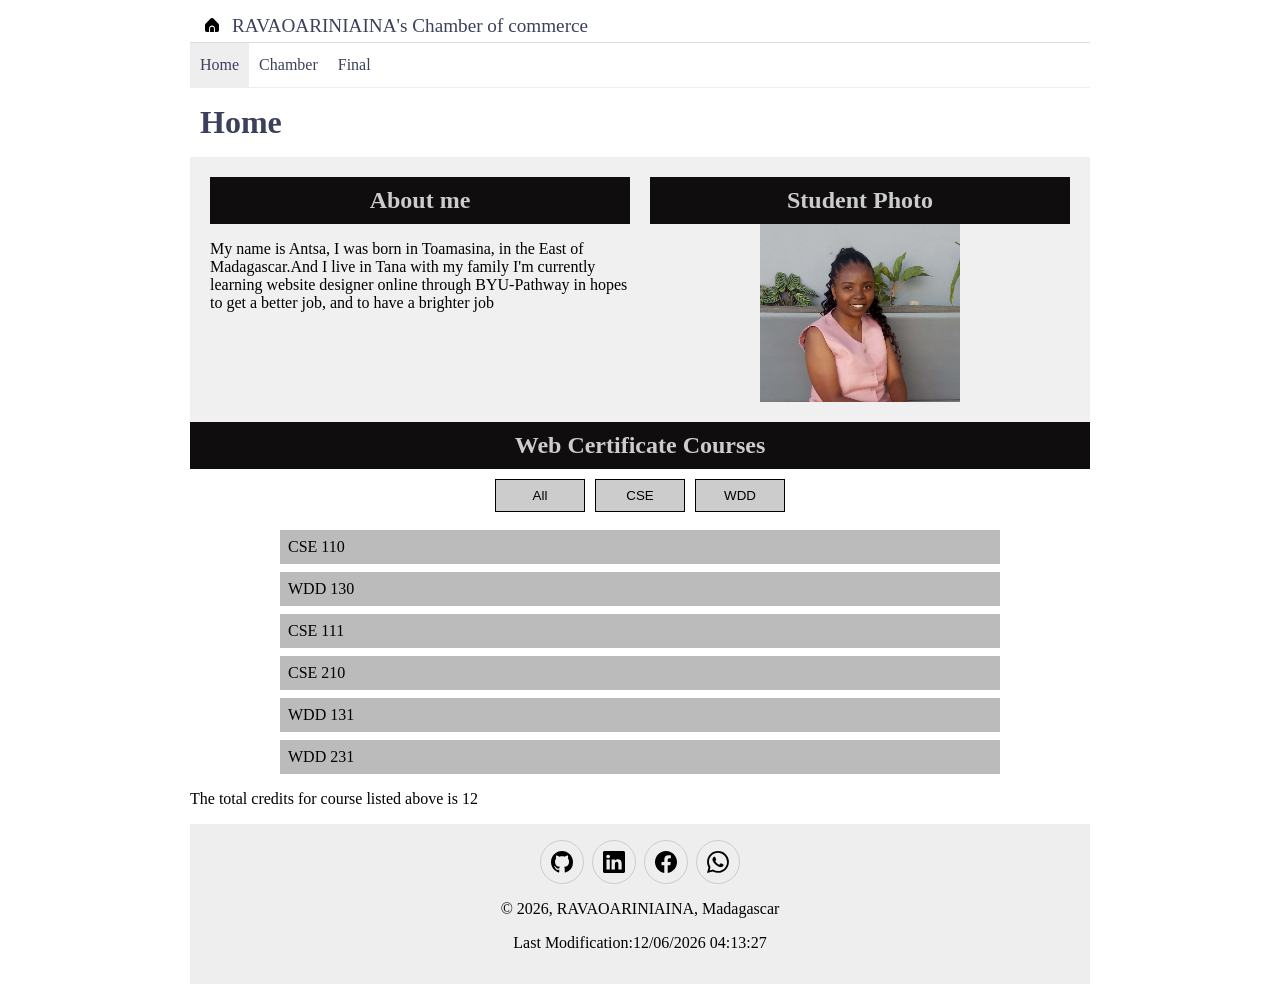
==== index.html @ 2b7fff68 "google font" ====
<!DOCTYPE html>
<html lang="en">

<head>
    <meta charset="UTF-8">
    <meta name="viewport" content="width=device-width, initial-scale=1.0">
    <title>Chamber of Commerce</title>
    <meta name="description" content="This is a WDD231, Chamber of commerce class project; The site will create business directories
     by RAVAOARINIAINA">
    <meta name="author" content="RAVAOARINIAINA">
    <link rel="preconnect" href="https://fonts.googleapis.com">
    <link rel="stylesheet" href="styles/mormalize.css">
    <link rel="stylesheet" href="styles/base.css">
    <link rel="stylesheet" href="styles/larger.css">
    <script src="scripts/navigation.js" defer></script>
    <script src="scripts/getdate.js" defer></script>
    <script src="scripts/course.js" defer></script>

</head>

<body>
    <header>
        <img src="images/home.svg" alt="Site Logo" width="512" height="512">
        <span>RAVAOARINIAINA's Chamber of commerce</span>
        <button id="ham-btn" class="hamburger"></button>

    </header>
    <nav id="nav-bar" class="navigation">
        <ul>
            <li class="current"><a href="#">Home</a></li>
            <li><a href="#">Chamber</a></li>
            <li><a href="#">Final</a></li>
        </ul>

    </nav>

    </header>
    <main>
        <h1>Home</h1>
        <div class="container">
            <section class="section1">
                <h2>About me</h2>
                    <p>My name is Antsa, I was born in Toamasina, in the East of Madagascar.And I live in Tana with my family
                        I'm currently learning website designer online through BYU-Pathway in hopes to get a better job, and
                        to have a brighter job</p>
                
            </section>
            <section class="section2">
                <h2>Student Photo</h2>
                <img src="images/profile.jpg" alt="student photo">
            
            </section>

        </div>
        
        <section class="section3">
            <h2>Web Certificate Courses</h2>
            <div class="buttons">
                <button id="all">All</button>
                <button id="cse">CSE</button>
                <button id="wdd">WDD</button>
            </div>
            
            <div id="courses"></div>
            
            <p>The total credits for course listed above is <span id="totalCredits"></span></p>
            </section>
        </section>

    </main>

    <footer>
        <div claSs="social">
            <a href="" target="_blank"><img src="images/github.svg" alt="github" width="16" height="16"></a>
            <a href="" target="_blank"><img src="images/linkedin.svg" alt="linked in" width="16" height="16"></a>
            <a href="" target="_blank"><img src="images/facebook.svg" alt="facebook" width="16" height="16"></a>
            <a href="" target="_blank"><img src="images/whatsapp.svg" alt="whatsapp" width="16" height="16"></a>

        </div>
        <p>© 2026, <span id="currentyear"></span> RAVAOARINIAINA, Madagascar </p>
        <p id="lastModified"></p>

    </footer>

</body>

</html>
---- styles/base.css ----
/* color scheme
deep slate blue #3D405B

 */
/* ***************site wide********* */
* {
    font-family: "Josefin Sans," sans-serif;
    box-sizing: border-box;
}

h1 {
    margin: 1rem 10px;
    color: #3D405B;
    
    margin-left: 10px;

}

/* ******************HEADER********** */
header {
    display: grid;
    grid-template-columns: 24px auto 44px;
    padding: 5px 0 5px 10px;
    align-items: end;
    border-bottom: solid 1px #ddd;
    column-gap: 8px;
}

header img {
    display: block;
    width: 100%;
    height: auto;
    padding: 5px;
}

header span {
    font-size: 1.2rem;
    color: #3D405B;
}

/* *************Hamburger********** */
.hamburger {
    background: none;
    border: none;
    color: #3D405B;
    cursor: pointer;
    font-family: Verdana, Geneva, Tahoma, sans-serif;
}

.hamburger::before {
    content: "\2630";
}

.hamburger.show::before {
    content: "\00D7";
}

/********* *Navigation******** */
.navigation {
    display: none;
}

.navigation.show {
    display: block;
}

.navigation ul {
    list-style-type: none;
    margin: 0;
    padding: 0;
}

.navigation a {
    display: block;
    padding: .8rem 10px;
    color: #3D405B;
    text-decoration: none;
    border-bottom: solid 1px #ddd;

}

.navigation li.current {
    background-color: #eee;
}

.navigation a:hover {
    background-color: #ccceee;
}



h2{
    text-align: center;
    margin: auto;
    background-color: #0f0d0d;
    color: #ccc;
    text-align: center;
    margin: 0;
    padding: 10px;
    
}
main img {
    display: block;
    width: 200px;
    height: auto;
    margin: 0 auto;
}


.buttons {
    display: flex;
    justify-content: center;
    gap: 10px;
    padding: 10px;
}


button {
    width: 90px;
    padding: 8px;
    background-color: #ccc;
    border: 1px solid black;
    cursor: pointer;
    
}


.container {
    display: grid;
    grid-template-columns: 1fr;
    gap: 20px;
    padding: 20px;
    background-color: #f0f0f0;
}
    

.course {
    background-color: #bbb;
    margin: 8px auto;
    padding: 8px;
    width: 80%;
}

/* *******FOOTER************ */
footer {
    background-color: #eee;
    padding: 1rem 10px;
    text-align: center;


}

.social {
    display: flex;
    justify-content: center;
    column-gap: 8px;

}

.social a {
    display: flex;
    justify-content: center;
    align-items: center;
    width: 44px;
    height: 44px;
    border: #ccc solid 1px;
    border-radius: 22px;
}

.social img {
    height: 22px;
    width: 22px;
}

.social a:hover {
    background-color: #ddd;

}
---- styles/larger.css ----
@media only screen and (min-width:38rem) {

    header,
    main,
    nav,
    footer {
        max-width: 900px;
        margin: 0 auto;
    }

    header {
        grid-template-columns: 24px auto;
    }

    .hamburger {

        display: none;
    }

    .navigation {
        display: block;
        border-bottom: solid 1px #eee;
    }

    .navigation ul {
        display: flex;
    }

    .navigation a {
        border: none;
    }
    .container {
        grid-template-columns: 1fr 1fr;
    }
    
    .section1 {
        grid-column: 1;
    }
    
    .section2 {
        grid-column: 2;
    }
    
    .section3 {
        grid-column: 1 / 3;
    }
}
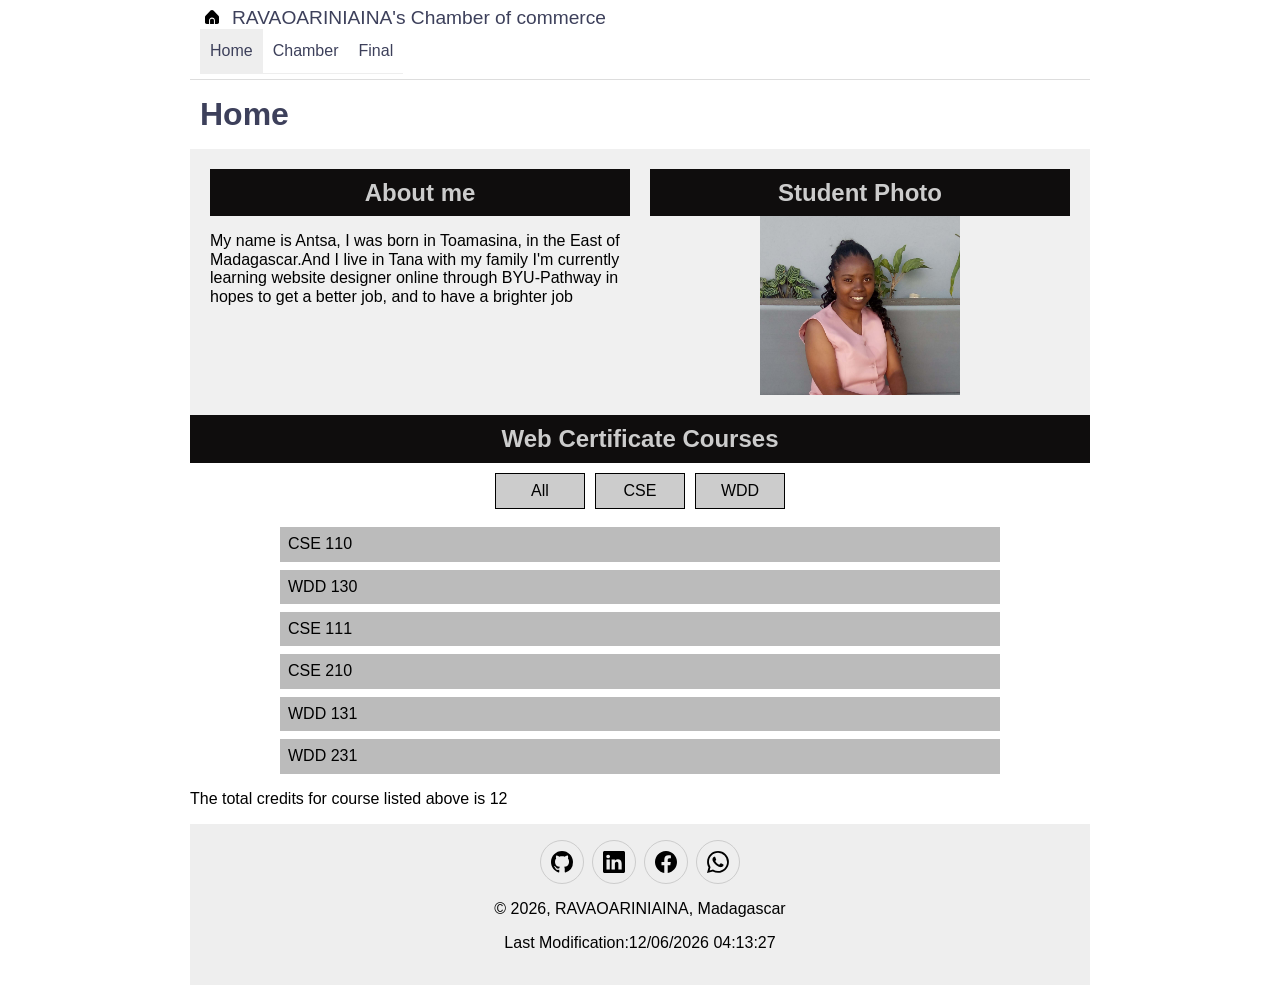
==== commit b1e2e0c2: "header rectif" ====
--- a/index.html
+++ b/index.html
@@ -9,7 +9,7 @@
      by RAVAOARINIAINA">
     <meta name="author" content="RAVAOARINIAINA">
     <link rel="preconnect" href="https://fonts.googleapis.com">
-    <link rel="stylesheet" href="styles/mormalize.css">
+    <link rel="stylesheet" href="styles/normalize.css">
     <link rel="stylesheet" href="styles/base.css">
     <link rel="stylesheet" href="styles/larger.css">
     <script src="scripts/navigation.js" defer></script>
@@ -24,15 +24,14 @@
         <span>RAVAOARINIAINA's Chamber of commerce</span>
         <button id="ham-btn" class="hamburger"></button>
 
-    </header>
-    <nav id="nav-bar" class="navigation">
-        <ul>
-            <li class="current"><a href="#">Home</a></li>
-            <li><a href="#">Chamber</a></li>
-            <li><a href="#">Final</a></li>
-        </ul>
+        <nav id="nav-bar" class="navigation">
+            <ul>
+                <li class="current"><a href="#">Home</a></li>
+                <li><a href="#">Chamber</a></li>
+                <li><a href="#">Final</a></li>
+            </ul>
 
-    </nav>
+        </nav>
 
     </header>
     <main>
@@ -64,7 +63,6 @@
             <div id="courses"></div>
             
             <p>The total credits for course listed above is <span id="totalCredits"></span></p>
-            </section>
         </section>
 
     </main>
--- a/styles/base.css
+++ b/styles/base.css
@@ -4,7 +4,7 @@
  */
 /* ***************site wide********* */
 * {
-    font-family: "Josefin Sans," sans-serif;
+    font-family: "Josefin Sans", sans-serif;
     box-sizing: border-box;
 }
 
@@ -94,8 +94,6 @@
     margin: auto;
     background-color: #0f0d0d;
     color: #ccc;
-    text-align: center;
-    margin: 0;
     padding: 10px;
     
 }
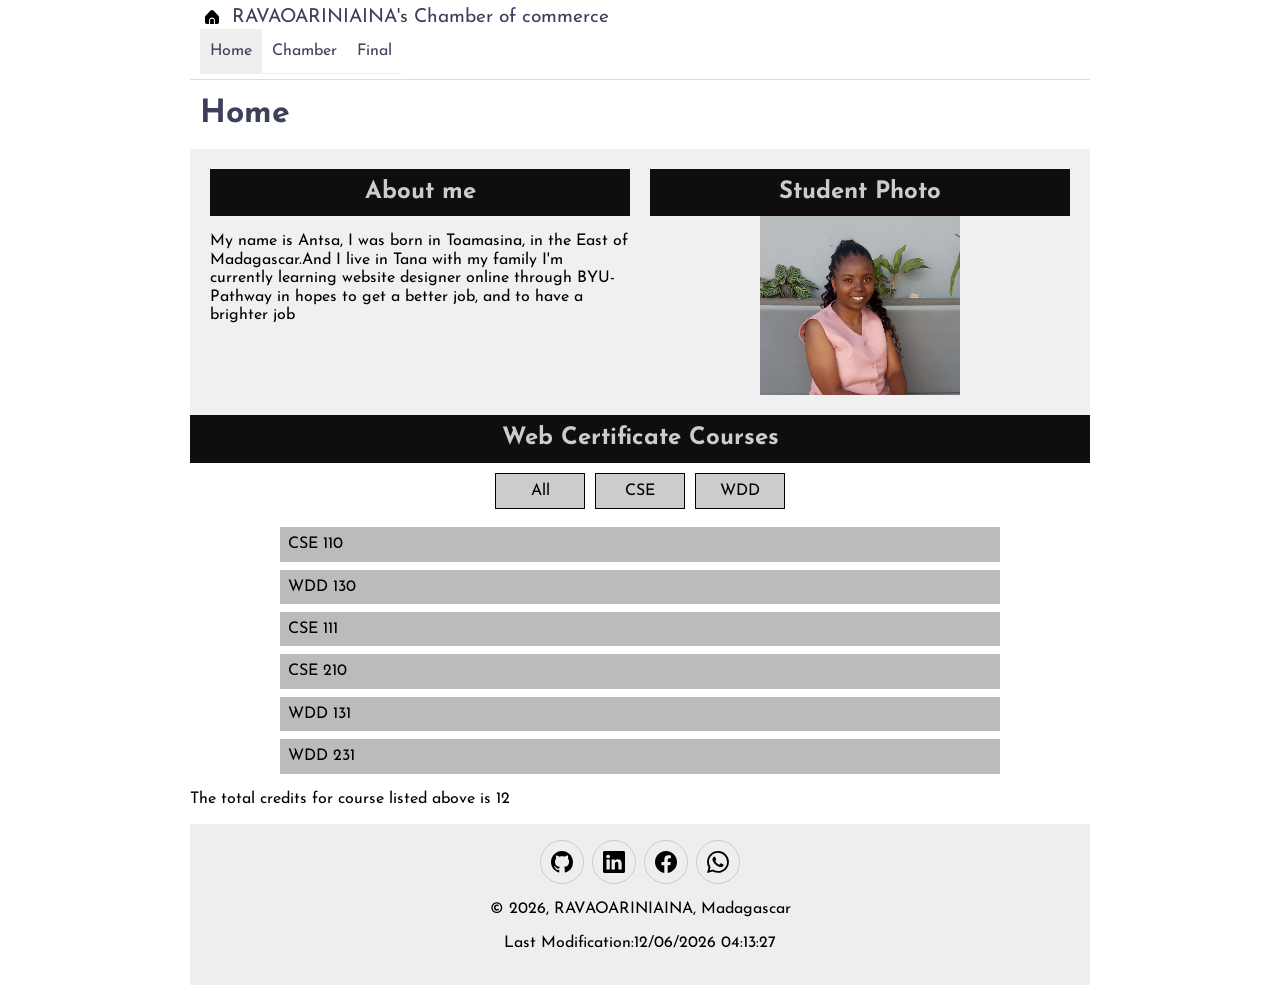
==== commit 5a34914e: "get font" ====
--- a/index.html
+++ b/index.html
@@ -9,6 +9,11 @@
      by RAVAOARINIAINA">
     <meta name="author" content="RAVAOARINIAINA">
     <link rel="preconnect" href="https://fonts.googleapis.com">
+    <link rel="preconnect" href="https://fonts.gstatic.com" crossorigin>
+    <link
+        href="https://fonts.googleapis.com/css2?family=Josefin+Sans:ital,
+        wght@0,100..700;1,100..700&family=Sansita:ital,wght@0,400;0,700;0,800;0,900;1,400;1,700;1,800;1,900&display=swap"
+        rel="stylesheet">
     <link rel="stylesheet" href="styles/normalize.css">
     <link rel="stylesheet" href="styles/base.css">
     <link rel="stylesheet" href="styles/larger.css">
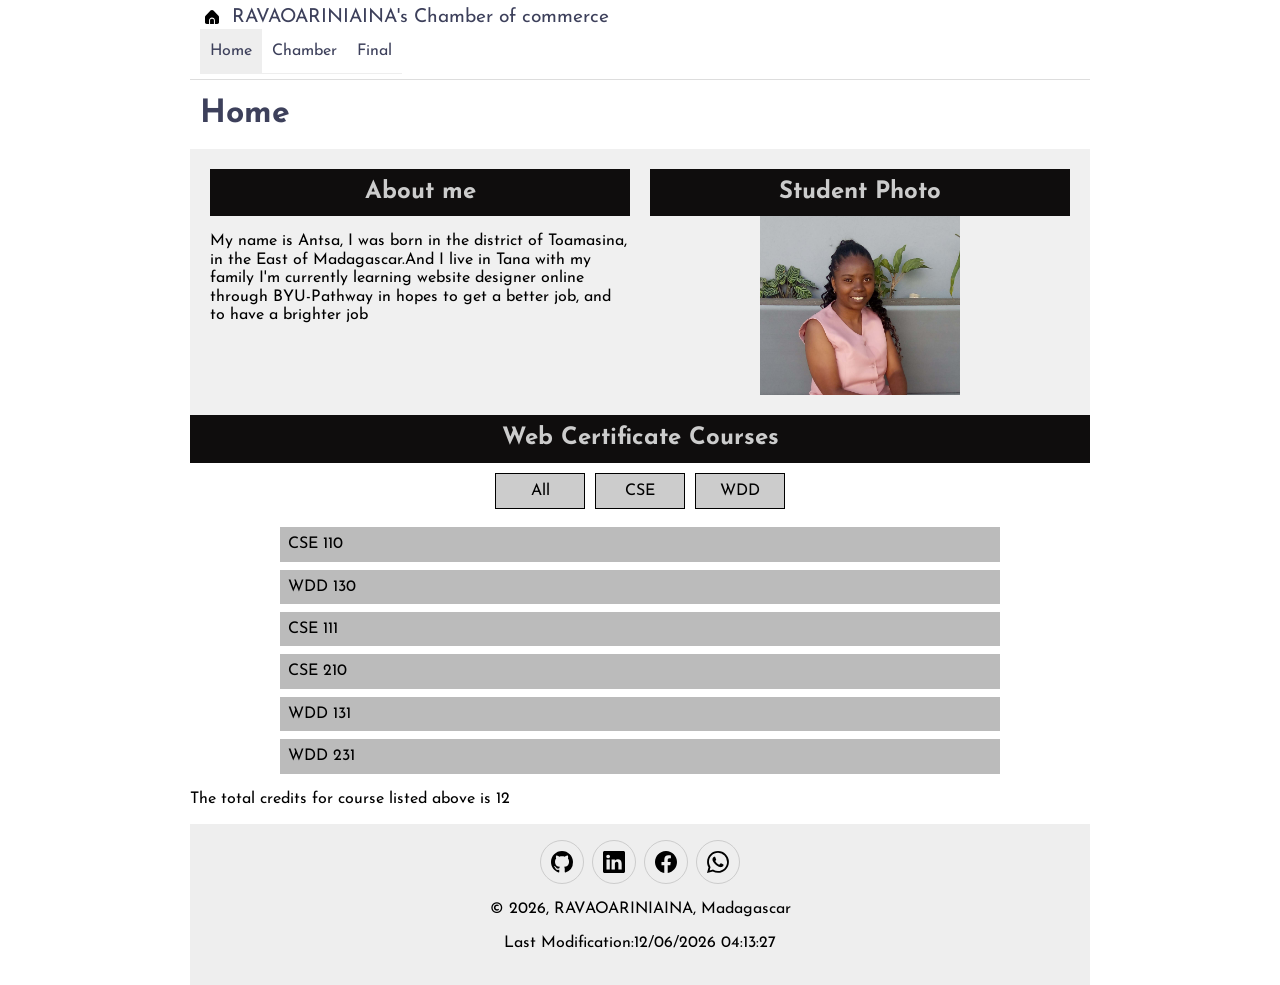
==== commit c79b654f: "verif" ====
--- a/index.html
+++ b/index.html
@@ -8,12 +8,11 @@
     <meta name="description" content="This is a WDD231, Chamber of commerce class project; The site will create business directories
      by RAVAOARINIAINA">
     <meta name="author" content="RAVAOARINIAINA">
+    <link rel="icon" href="favicon.ico">
+
     <link rel="preconnect" href="https://fonts.googleapis.com">
     <link rel="preconnect" href="https://fonts.gstatic.com" crossorigin>
-    <link
-        href="https://fonts.googleapis.com/css2?family=Josefin+Sans:ital,
-        wght@0,100..700;1,100..700&family=Sansita:ital,wght@0,400;0,700;0,800;0,900;1,400;1,700;1,800;1,900&display=swap"
-        rel="stylesheet">
+    <link href="https://fonts.googleapis.com/css2?family=Josefin+Sans:ital,wght@0,100..700;1,100..700&family=Sansita:ital,wght@0,400;0,700;0,800;0,900;1,400;1,700;1,800;1,900&display=swap" rel="stylesheet">
     <link rel="stylesheet" href="styles/normalize.css">
     <link rel="stylesheet" href="styles/base.css">
     <link rel="stylesheet" href="styles/larger.css">
@@ -44,7 +43,7 @@
         <div class="container">
             <section class="section1">
                 <h2>About me</h2>
-                    <p>My name is Antsa, I was born in Toamasina, in the East of Madagascar.And I live in Tana with my family
+                    <p>My name is Antsa, I was born in the district of Toamasina, in the East of Madagascar.And I live in Tana with my family
                         I'm currently learning website designer online through BYU-Pathway in hopes to get a better job, and
                         to have a brighter job</p>
                 
@@ -87,4 +86,4 @@
 
 </body>
 
-</html>
+</html>
--- a/styles/base.css
+++ b/styles/base.css
@@ -44,6 +44,9 @@
     border: none;
     color: #3D405B;
     cursor: pointer;
+    font-size: 35px;
+    margin-right: 20px;
+    padding: 20px;
     font-family: Verdana, Geneva, Tahoma, sans-serif;
 }
 
